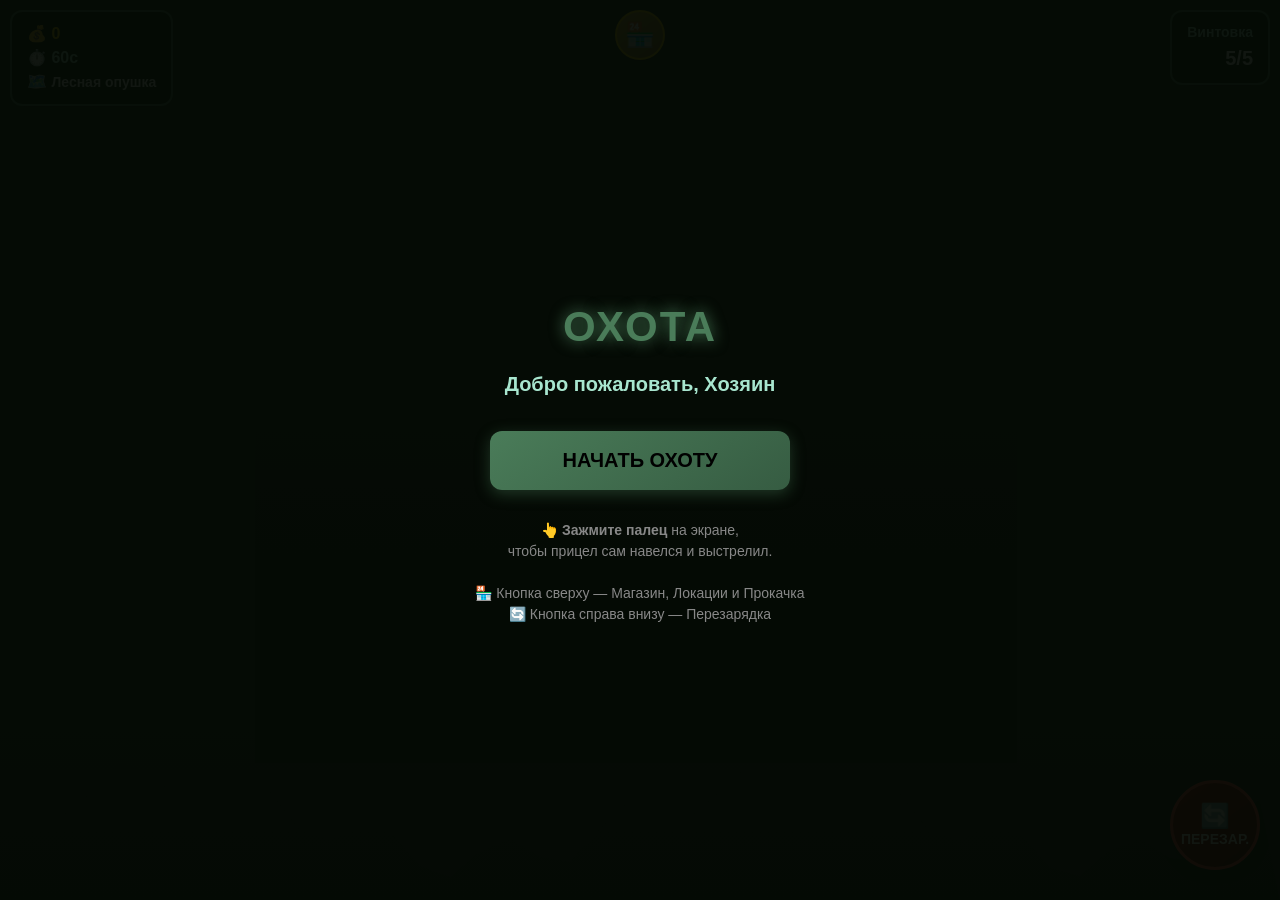
==== index.html @ cb5bb14b "Create index.html" ====
<!DOCTYPE html>
<html lang="ru">
<head>
    <meta charset="UTF-8">
    <meta name="viewport" content="width=device-width, initial-scale=1.0, maximum-scale=1.0, user-scalable=no, viewport-fit=cover">
    <meta name="apple-mobile-web-app-capable" content="yes">
    <meta name="mobile-web-app-capable" content="yes">
    <title>Охота: Точный Выстрел</title>
    <style>
        * {
            box-sizing: border-box;
            -webkit-tap-highlight-color: transparent;
        }
        body {
            margin: 0;
            padding: 0;
            overflow: hidden;
            background: #050505;
            font-family: 'Segoe UI', Tahoma, Geneva, Verdana, sans-serif;
            user-select: none;
            -webkit-user-select: none;
            touch-action: none;
            overscroll-behavior: none;
        }
        canvas {
            display: block;
            width: 100vw;
            height: 100vh;
        }

        #ui-layer {
            position: absolute;
            top: 0;
            left: 0;
            width: 100%;
            height: 100%;
            pointer-events: none;
            z-index: 10;
        }
        .hud-panel {
            position: absolute;
            background: rgba(0, 20, 0, 0.85);
            border: 2px solid #4a7c59;
            color: #a8e6cf;
            padding: 10px 15px;
            border-radius: 12px;
            font-weight: bold;
            box-shadow: 0 4px 15px rgba(0, 0, 0, 0.5);
            pointer-events: auto;
            backdrop-filter: blur(4px);
        }
        #stats-panel {
            top: 10px;
            left: 10px;
            font-size: 16px;
            line-height: 1.5;
        }
        #weapon-panel {
            top: 10px;
            right: 10px;
            text-align: right;
            font-size: 16px;
            line-height: 1.5;
        }

        .control-btn {
            position: absolute;
            border: none;
            border-radius: 50%;
            font-weight: bold;
            cursor: pointer;
            pointer-events: auto;
            transition: transform 0.1s, background 0.1s;
            display: flex;
            align-items: center;
            justify-content: center;
            box-shadow: 0 4px 10px rgba(0,0,0,0.5);
            -webkit-tap-highlight-color: transparent;
        }
        .control-btn:active {
            transform: scale(0.92);
        }

        #reload-btn {
            bottom: 30px;
            right: 20px;
            width: 90px;
            height: 90px;
            background: linear-gradient(145deg, #a00000, #600000);
            color: white;
            font-size: 14px;
            border: 3px solid #ff4444;
            flex-direction: column;
            line-height: 1.2;
        }
        #reload-btn span {
            font-size: 24px;
            display: block;
        }

        #shop-btn {
            top: 10px;
            left: 50%;
            transform: translateX(-50%);
            width: 50px;
            height: 50px;
            background: linear-gradient(145deg, #d4af37, #8a701e);
            color: #000;
            font-size: 24px;
            border: 2px solid #ffd700;
        }

        #reload-warning {
            position: absolute;
            top: 40%;
            left: 50%;
            transform: translate(-50%, -50%);
            color: #ff3333;
            font-size: 28px;
            font-weight: 900;
            text-shadow: 0 0 10px #ff0000;
            display: none;
            animation: blink 0.6s infinite;
            text-align: center;
            pointer-events: none;
            background: rgba(0,0,0,0.7);
            padding: 10px 20px;
            border-radius: 10px;
        }
        @keyframes blink {
            0%, 100% { opacity: 1; }
            50% { opacity: 0.3; }
        }

        .screen {
            position: absolute;
            top: 0;
            left: 0;
            width: 100%;
            height: 100%;
            background: rgba(5, 10, 5, 0.95);
            display: flex;
            flex-direction: column;
            justify-content: center;
            align-items: center;
            z-index: 20;
            cursor: default;
            padding: 20px;
            overflow-y: auto;
        }
        .hidden { display: none !important; }
        
        h1 {
            font-size: 42px;
            color: #4a7c59;
            text-shadow: 0 0 15px #4a7c59;
            margin-bottom: 5px;
            letter-spacing: 2px;
            text-align: center;
        }
        h2 {
            font-size: 20px;
            color: #a8e6cf;
            margin-bottom: 25px;
            text-align: center;
        }
        .btn {
            padding: 18px 30px;
            font-size: 20px;
            font-weight: bold;
            color: #000;
            background: linear-gradient(145deg, #4a7c59, #365c42);
            border: none;
            border-radius: 12px;
            cursor: pointer;
            transition: all 0.1s;
            margin: 10px 0;
            width: 100%;
            max-width: 300px;
            box-shadow: 0 4px 15px rgba(74, 124, 89, 0.4);
            -webkit-tap-highlight-color: transparent;
        }
        .btn:active {
            transform: scale(0.96);
            background: #365c42;
        }
        .btn:disabled {
            background: #333;
            color: #666;
            box-shadow: none;
            cursor: not-allowed;
        }
        .btn-secondary {
            background: linear-gradient(145deg, #8b0000, #500000);
            color: white;
        }

        .shop-container {
            width: 100%;
            max-width: 600px;
        }
        .shop-header {
            display: flex;
            justify-content: space-between;
            align-items: center;
            margin-bottom: 20px;
            border-bottom: 2px solid #4a7c59;
            padding-bottom: 15px;
        }
        .shop-money {
            font-size: 28px;
            color: #ffd700;
            text-shadow: 0 0 10px #ffd700;
            font-weight: bold;
        }
        .shop-section {
            background: rgba(255, 255, 255, 0.05);
            border: 1px solid #4a7c59;
            border-radius: 12px;
            padding: 15px;
            margin-bottom: 15px;
        }
        .shop-section h3 {
            color: #4a7c59;
            margin-top: 0;
            border-bottom: 1px solid #333;
            padding-bottom: 10px;
            font-size: 18px;
        }
        .inventory-grid {
            display: grid;
            grid-template-columns: repeat(2, 1fr);
            gap: 10px;
            margin-bottom: 15px;
        }
        .inv-item {
            background: rgba(0, 0, 0, 0.3);
            padding: 10px;
            border-radius: 8px;
            text-align: center;
            border: 1px solid #333;
        }
        .inv-item .emoji { font-size: 28px; display: block; margin-bottom: 5px; }
        .inv-item .count { color: #fff; font-size: 16px; font-weight: bold; }
        .inv-item .price { color: #ffd700; font-size: 13px; }
        
        .weapon-list {
            display: flex;
            flex-direction: column;
            gap: 10px;
        }
        .weapon-item {
            display: flex;
            justify-content: space-between;
            align-items: center;
            background: rgba(0, 0, 0, 0.3);
            padding: 12px;
            border-radius: 8px;
            border: 1px solid #333;
        }
        .weapon-item.owned {
            border-color: #4a7c59;
            background: rgba(74, 124, 89, 0.15);
        }
        .weapon-info { flex: 1; padding-right: 10px; }
        .weapon-name { color: #fff; font-size: 16px; font-weight: bold; }
        .weapon-stats { color: #888; font-size: 12px; margin-top: 4px; }
        .weapon-btn {
            padding: 10px 15px;
            font-size: 14px;
            min-width: 100px;
        }
        
        .upgrade-panel {
            display: flex;
            flex-direction: column;
            gap: 15px;
        }
        .upgrade-stat {
            color: #a8e6cf;
            font-size: 15px;
            line-height: 1.6;
        }

        .controls-hint {
            margin-top: 20px;
            color: #888;
            font-size: 14px;
            text-align: center;
            line-height: 1.5;
        }
    </style>
</head>
<body>

    <canvas id="gameCanvas"></canvas>

    <div id="ui-layer">
        <button id="shop-btn" class="control-btn">🏪</button>
        
        <div id="stats-panel" class="hud-panel">
            <div>💰 <span id="money-display" style="color:#ffd700">0</span></div>
            <div>⏱️ <span id="time-display">60</span>с</div>
            <div>🗺️ <span id="level-display" style="font-size: 14px; color: #fff;">Лесная опушка</span></div>
        </div>
        
        <div id="weapon-panel" class="hud-panel">
            <div id="rifle-name" style="font-size: 14px;">Винтовка</div>
            <div style="font-size: 20px; color: #fff;"><span id="ammo-display">5</span>/<span id="max-ammo-display">5</span></div>
        </div>
        
        <button id="reload-btn" class="control-btn">
            <span>🔄</span>
            ПЕРЕЗАР.
        </button>
        
        <div id="reload-warning">НЕТ ПАТРОНОВ!<br>НАЖМИ ПЕРЕЗАРЯДКУ</div>
    </div>

    <div id="start-screen" class="screen">
        <h1>ОХОТА</h1>
        <h2>Добро пожаловать, Хозяин</h2>
        <button class="btn" id="start-btn">НАЧАТЬ ОХОТУ</button>
        <div class="controls-hint">
            👆 <b>Зажмите палец</b> на экране,<br>чтобы прицел сам навелся и выстрелил.<br><br>
            🏪 Кнопка сверху — Магазин, Локации и Прокачка<br>
            🔄 Кнопка справа внизу — Перезарядка
        </div>
    </div>

    <div id="shop-screen" class="screen hidden">
        <div class="shop-container">
            <div class="shop-header">
                <h1 style="font-size: 28px; margin: 0;">СНАРЯЖЕНИЕ</h1>
                <div class="shop-money">💰 <span id="shop-money-display">0</span></div>
            </div>

            <div class="shop-section">
                <h3>🗺️ Локации</h3>
                <div class="weapon-list" id="level-list"></div>
            </div>

            <div class="shop-section">
                <h3>🎒 Трофеи</h3>
                <div class="inventory-grid" id="inventory-grid"></div>
                <button class="btn" id="sell-all-btn" style="margin: 0;">ПРОДАТЬ ВСЁ</button>
            </div>

            <div class="shop-section">
                <h3>🔫 Оружейная</h3>
                <div class="weapon-list" id="weapon-list"></div>
            </div>

            <div class="shop-section">
                <h3>⚡ Прокачка</h3>
                <div class="upgrade-panel">
                    <div class="upgrade-stat" id="upgrade-info"></div>
                    <button class="btn" id="upgrade-btn">УЛУЧШИТЬ</button>
                </div>
            </div>

            <button class="btn btn-secondary" id="close-shop-btn">ВЕРНУТЬСЯ К ОХОТЕ</button>
        </div>
    </div>

    <div id="game-over-screen" class="screen hidden">
        <h1>ОХОТА ОКОНЧЕНА</h1>
        <h2>Заработано: <span id="final-money" style="color:#ffd700">0</span> 💰</h2>
        <button class="btn" id="restart-btn">НОВАЯ ОХОТА</button>
    </div>

<script>
const canvas = document.getElementById('gameCanvas');
const ctx = canvas.getContext('2d');
const SAVE_KEY = 'hunter_save_v3';

let gameState = {
    isPlaying: false,
    isPaused: false,
    money: 0,
    timeLeft: 60,
    lastTime: 0,
    spawnTimer: 0
};

let inventory = { rabbit: 0, deer: 0, boar: 0, bear: 0, fox: 0, wolf: 0, elk: 0, bison: 0 };
let currentLevelIdx = 0;
let unlockedLevels = [true, false, false, false];

const LEVELS = [
    { id: 0, name: "🌲 Лесная опушка", desc: "Зайцы и олени", cost: 0, animals: ["rabbit", "deer"], bg1: "#1a2f1a", bg2: "#0d1a0d" },
    { id: 1, name: "🌳 Густой лес", desc: "Добавились кабаны и лисы", cost: 500, animals: ["rabbit", "deer", "boar", "fox"], bg1: "#142814", bg2: "#081408" },
    { id: 2, name: "⛰️ Горы", desc: "Волки и лоси", cost: 1500, animals: ["deer", "boar", "wolf", "elk"], bg1: "#2c3e50", bg2: "#1a252f" },
    { id: 3, name: "❄️ Тайга", desc: "Медведи и зубры", cost: 3000, animals: ["boar", "wolf", "elk", "bear", "bison"], bg1: "#0f1510", bg2: "#050805" }
];

const ANIMAL_TYPES = {
    rabbit: { emoji: '🐇', name: 'Заяц', pelt: 'Шкура зайца', price: 15, radius: 25, speed: 5, color: '#ddd' },
    deer:   { emoji: '🦌', name: 'Олень', pelt: 'Шкура оленя', price: 40, radius: 40, speed: 3, color: '#8b4513' },
    boar:   { emoji: '🐗', name: 'Кабан', pelt: 'Шкура кабана', price: 60, radius: 38, speed: 4, color: '#4a3728' },
    bear:   { emoji: '🐻', name: 'Медведь', pelt: 'Шкура медведя', price: 150, radius: 55, speed: 2, color: '#2c1b18' },
    fox:    { emoji: '🦊', name: 'Лиса', pelt: 'Шкура лисы', price: 80, radius: 30, speed: 6, color: '#d35400' },
    wolf:   { emoji: '🐺', name: 'Волк', pelt: 'Шкура волка', price: 100, radius: 42, speed: 5, color: '#7f8c8d' },
    elk:    { emoji: '🫎', name: 'Лось', pelt: 'Шкура лося', price: 120, radius: 50, speed: 3, color: '#5d4037' },
    bison:  { emoji: '🐃', name: 'Зубр', pelt: 'Шкура зубра', price: 200, radius: 60, speed: 2, color: '#3e2723' }
};

const RIFLES = [
    { id: 0, name: 'Винтовка Мосина', price: 0, baseMag: 5, baseSway: 1.0, baseReload: 1500 },
    { id: 1, name: 'Remington 700', price: 300, baseMag: 7, baseSway: 0.7, baseReload: 1200 },
    { id: 2, name: 'AWP', price: 800, baseMag: 10, baseSway: 0.4, baseReload: 1000 },
    { id: 3, name: 'Barrett M82', price: 2000, baseMag: 5, baseSway: 0.8, baseReload: 1800 }
];

let currentRifleIdx = 0;
let rifleUpgrades = 0;

function getCurrentRifleStats() {
    const base = RIFLES[currentRifleIdx];
    const mag = base.baseMag + Math.floor(rifleUpgrades / 2);
    const sway = Math.max(0.1, base.baseSway * Math.pow(0.85, rifleUpgrades));
    const reload = Math.max(500, base.baseReload - (rifleUpgrades * 100));
    return { ...base, mag, sway, reload };
}

let ammo = 5;
let maxAmmo = 5;
let isReloading = false;

let mouse = { x: window.innerWidth / 2, y: window.innerHeight / 2 };
let scope = { x: window.innerWidth / 2, y: window.innerHeight / 2 };
let recoil = { x: 0, y: 0 };
let sway = { x: 0, y: 0, time: 0 };

let isHoldingFire = false;
let isLocked = false;
let lockOnTarget = null;
let canLockOn = true;

let targets = [];
let particles = [];
let floatingTexts = [];
let audioCtx = null;

function saveGame() {
    const saveData = {
        money: gameState.money,
        inventory: inventory,
        currentRifleIdx: currentRifleIdx,
        rifleUpgrades: rifleUpgrades,
        currentLevelIdx: currentLevelIdx,
        unlockedLevels: unlockedLevels
    };
    localStorage.setItem(SAVE_KEY, JSON.stringify(saveData));
}

function loadGame() {
    const saved = localStorage.getItem(SAVE_KEY);
    if (saved) {
        try {
            const data = JSON.parse(saved);
            gameState.money = data.money || 0;
            
            const defaultInv = { rabbit: 0, deer: 0, boar: 0, bear: 0, fox: 0, wolf: 0, elk: 0, bison: 0 };
            inventory = { ...defaultInv, ...(data.inventory || {}) };
            
            currentRifleIdx = data.currentRifleIdx !== undefined ? data.currentRifleIdx : 0;
            rifleUpgrades = data.rifleUpgrades || 0;
            currentLevelIdx = data.currentLevelIdx || 0;
            
            if (data.unlockedLevels && Array.isArray(data.unlockedLevels)) {
                unlockedLevels = data.unlockedLevels;
            }
        } catch(e) {
            console.error("Ошибка загрузки сохранения:", e);
        }
    }
}

function initAudio() {
    if (!audioCtx) audioCtx = new (window.AudioContext || window.webkitAudioContext)();
    if (audioCtx.state === 'suspended') audioCtx.resume();
}

function playSound(type) {
    if (!audioCtx) return;
    const t = audioCtx.currentTime;
    if (type === 'shoot') {
        const bufferSize = audioCtx.sampleRate * 0.25;
        const buffer = audioCtx.createBuffer(1, bufferSize, audioCtx.sampleRate);
        const data = buffer.getChannelData(0);
        for (let i = 0; i < bufferSize; i++) data[i] = (Math.random() * 2 - 1) * Math.pow(1 - i / bufferSize, 2);
        const noise = audioCtx.createBufferSource();
        noise.buffer = buffer;
        const filter = audioCtx.createBiquadFilter();
        filter.type = 'lowpass';
        filter.frequency.value = 800;
        const gain = audioCtx.createGain();
        gain.gain.setValueAtTime(0.5, t);
        gain.gain.exponentialRampToValueAtTime(0.01, t + 0.25);
        noise.connect(filter);
        filter.connect(gain);
        gain.connect(audioCtx.destination);
        noise.start(t);
        
        const osc = audioCtx.createOscillator();
        osc.type = 'sine';
        osc.frequency.setValueAtTime(100, t);
        osc.frequency.exponentialRampToValueAtTime(30, t + 0.15);
        const oscGain = audioCtx.createGain();
        oscGain.gain.setValueAtTime(0.6, t);
        oscGain.gain.exponentialRampToValueAtTime(0.01, t + 0.15);
        osc.connect(oscGain);
        oscGain.connect(audioCtx.destination);
        osc.start(t);
        osc.stop(t + 0.15);
    } else if (type === 'lock') {
        const osc = audioCtx.createOscillator();
        const gain = audioCtx.createGain();
        osc.type = 'sine';
        osc.frequency.setValueAtTime(800, t);
        osc.frequency.linearRampToValueAtTime(1200, t + 0.08);
        gain.gain.setValueAtTime(0.15, t);
        gain.gain.linearRampToValueAtTime(0, t + 0.08);
        osc.connect(gain);
        gain.connect(audioCtx.destination);
        osc.start(t);
        osc.stop(t + 0.08);
    } else if (type === 'hit' || type === 'coin') {
        const osc = audioCtx.createOscillator();
        const gain = audioCtx.createGain();
        osc.type = type === 'coin' ? 'sine' : 'triangle';
        osc.frequency.setValueAtTime(type === 'coin' ? 1200 : 600, t);
        if (type === 'coin') osc.frequency.setValueAtTime(1600, t + 0.1);
        else osc.frequency.exponentialRampToValueAtTime(300, t + 0.1);
        gain.gain.setValueAtTime(0.3, t);
        gain.gain.exponentialRampToValueAtTime(0.01, t + (type === 'coin' ? 0.3 : 0.1));
        osc.connect(gain);
        gain.connect(audioCtx.destination);
        osc.start(t);
        osc.stop(t + 0.3);
    } else if (type === 'empty') {
        const osc = audioCtx.createOscillator();
        const gain = audioCtx.createGain();
        osc.type = 'square';
        osc.frequency.value = 150;
        gain.gain.setValueAtTime(0.2, t);
        gain.gain.exponentialRampToValueAtTime(0.01, t + 0.05);
        osc.connect(gain);
        gain.connect(audioCtx.destination);
        osc.start(t);
        osc.stop(t + 0.05);
    } else if (type === 'reload') {
        [0, 0.15, 0.3].forEach((delay, i) => {
            const osc = audioCtx.createOscillator();
            const gain = audioCtx.createGain();
            osc.type = 'sawtooth';
            osc.frequency.value = i === 1 ? 200 : 400;
            gain.gain.setValueAtTime(0.2, t + delay);
            gain.gain.exponentialRampToValueAtTime(0.01, t + delay + 0.1);
            osc.connect(gain);
            gain.connect(audioCtx.destination);
            osc.start(t + delay);
            osc.stop(t + delay + 0.1);
        });
    }
}

class Target {
    constructor() {
        const level = LEVELS[currentLevelIdx];
        const available = level.animals;
        
        let pool = [];
        available.forEach(key => {
            const animal = ANIMAL_TYPES[key];
            const weight = Math.max(1, Math.floor(1000 / animal.price));
            for(let i = 0; i < weight; i++) {
                pool.push(key);
            }
        });
        
        this.typeKey = pool[Math.floor(Math.random() * pool.length)];
        this.data = ANIMAL_TYPES[this.typeKey];
        this.radius = this.data.radius;
        this.x = Math.random() * (canvas.width - 100) + 50;
        this.y = Math.random() * (canvas.height - 150) + 100;
        
        const angle = Math.random() * Math.PI * 2;
        this.speedX = Math.cos(angle) * this.data.speed;
        this.speedY = Math.sin(angle) * this.data.speed;
        this.markedForDeletion = false;
        this.emojiOffset = Math.random() * 100;
    }

    update() {
        this.x += this.speedX;
        this.y += this.speedY;
        if (this.x - this.radius < 0 || this.x + this.radius > canvas.width) this.speedX *= -1;
        if (this.y - this.radius < 50 || this.y + this.radius > canvas.height - 50) this.speedY *= -1;
        this.x = Math.max(this.radius, Math.min(canvas.width - this.radius, this.x));
        this.y = Math.max(this.radius + 50, Math.min(canvas.height - this.radius, this.y));
    }

    draw(ctx, time) {
        ctx.fillStyle = 'rgba(0,0,0,0.3)';
        ctx.beginPath();
        ctx.ellipse(this.x, this.y + this.radius * 0.8, this.radius * 0.8, this.radius * 0.3, 0, 0, Math.PI * 2);
        ctx.fill();

        ctx.font = `${this.radius * 1.6}px Arial`;
        ctx.textAlign = 'center';
        ctx.textBaseline = 'middle';
        const bounce = Math.sin(time * 0.005 + this.emojiOffset) * 3;
        ctx.fillText(this.data.emoji, this.x, this.y + bounce);
        
        if (this.data.price >= 100) {
            ctx.fillStyle = '#ffd700';
            ctx.font = 'bold 16px Arial';
            ctx.fillText('★', this.x + this.radius * 0.6, this.y - this.radius * 0.8 + bounce);
        }
    }
}

class Particle {
    constructor(x, y, color) {
        this.x = x; this.y = y;
        this.vx = (Math.random() - 0.5) * 10;
        this.vy = (Math.random() - 0.5) * 10;
        this.life = 1.0;
        this.decay = 0.03 + Math.random() * 0.03;
        this.color = color;
        this.size = Math.random() * 5 + 2;
    }
    update() {
        this.x += this.vx; this.y += this.vy;
        this.vy += 0.3;
        this.life -= this.decay;
    }
    draw(ctx) {
        ctx.globalAlpha = Math.max(0, this.life);
        ctx.fillStyle = this.color;
        ctx.beginPath();
        ctx.arc(this.x, this.y, this.size, 0, Math.PI * 2);
        ctx.fill();
        ctx.globalAlpha = 1.0;
    }
}

class FloatingText {
    constructor(x, y, text, color) {
        this.x = x; this.y = y; this.text = text; this.color = color;
        this.life = 1.0; this.vy = -1.5;
    }
    update() { this.y += this.vy; this.life -= 0.015; }
    draw(ctx) {
        ctx.globalAlpha = Math.max(0, this.life);
        ctx.fillStyle = this.color;
        ctx.font = 'bold 22px "Segoe UI"';
        ctx.textAlign = 'center';
        ctx.strokeStyle = '#000';
        ctx.lineWidth = 3;
        ctx.strokeText(this.text, this.x, this.y);
        ctx.fillText(this.text, this.x, this.y);
        ctx.globalAlpha = 1.0;
    }
}

function resize() {
    canvas.width = window.innerWidth;
    canvas.height = window.innerHeight;
}
window.addEventListener('resize', resize);
resize();

function startGame() {
    initAudio();
    gameState.isPlaying = true;
    gameState.isPaused = false;
    gameState.timeLeft = 60;
    gameState.spawnTimer = 0;
    gameState.lastTime = performance.now();
    
    const stats = getCurrentRifleStats();
    ammo = stats.mag;
    maxAmmo = stats.mag;
    isReloading = false;
    targets = [];
    particles = [];
    floatingTexts = [];
    
    scope.x = canvas.width / 2;
    scope.y = canvas.height / 2;
    mouse.x = canvas.width / 2;
    mouse.y = canvas.height / 2;
    
    document.getElementById('start-screen').classList.add('hidden');
    document.getElementById('game-over-screen').classList.add('hidden');
    document.getElementById('shop-screen').classList.add('hidden');
    
    updateUI();
    
    if (gameState.timerInterval) clearInterval(gameState.timerInterval);
    gameState.timerInterval = setInterval(() => {
        if (gameState.isPlaying && !gameState.isPaused) {
            gameState.timeLeft--;
            updateUI();
            if (gameState.timeLeft <= 0) endGame();
        }
    }, 1000);
    
    requestAnimationFrame(gameLoop);
}

function endGame() {
    gameState.isPlaying = false;
    clearInterval(gameState.timerInterval);
    document.getElementById('final-money').textContent = gameState.money;
    document.getElementById('game-over-screen').classList.remove('hidden');
    saveGame();
}

function toggleShop() {
    if (!gameState.isPlaying) return;
    gameState.isPaused = !gameState.isPaused;
    const shopScreen = document.getElementById('shop-screen');
    if (gameState.isPaused) {
        shopScreen.classList.remove('hidden');
        renderShop();
    } else {
        shopScreen.classList.add('hidden');
        gameState.lastTime = performance.now();
        requestAnimationFrame(gameLoop);
    }
}

function updateUI() {
    const stats = getCurrentRifleStats();
    const lvl = LEVELS[currentLevelIdx];
    document.getElementById('money-display').textContent = gameState.money;
    document.getElementById('time-display').textContent = gameState.timeLeft;
    document.getElementById('level-display').textContent = lvl.name;
    document.getElementById('rifle-name').textContent = stats.name;
    document.getElementById('ammo-display').textContent = isReloading ? '...' : ammo;
    document.getElementById('max-ammo-display').textContent = stats.mag;
    
    const reloadWarning = document.getElementById('reload-warning');
    if (ammo === 0 && !isReloading && gameState.isPlaying) {
        reloadWarning.style.display = 'block';
    } else {
        reloadWarning.style.display = 'none';
    }
}

function spawnTarget() {
    const maxTargets = 5 + currentLevelIdx;
    if (targets.length < maxTargets) {
        targets.push(new Target());
    }
}

function reload() {
    if (isReloading || ammo === maxAmmo || !gameState.isPlaying || gameState.isPaused) return;
    isReloading = true;
    updateUI();
    playSound('reload');
    setTimeout(() => {
        ammo = maxAmmo;
        isReloading = false;
        updateUI();
    }, getCurrentRifleStats().reload);
}

function shoot() {
    if (!gameState.isPlaying || gameState.isPaused || isReloading || ammo <= 0) {
        if (ammo <= 0 && !isReloading) playSound('empty');
        return;
    }

    ammo--;
    updateUI();
    playSound('shoot');

    const stats = getCurrentRifleStats();
    recoil.y = 40 + Math.random() * 20;
    recoil.x = (Math.random() - 0.5) * 30;

    ctx.fillStyle = 'rgba(255, 255, 200, 0.4)';
    ctx.fillRect(0, 0, canvas.width, canvas.height);

    let hit = false;
    for (let i = targets.length - 1; i >= 0; i--) {
        const t = targets[i];
        const dist = Math.hypot(scope.x - t.x, scope.y - t.y);
        if (dist < t.radius * 0.9) {
            hit = true;
            gameState.money += t.data.price;
            inventory[t.typeKey]++;
            playSound('hit');
            playSound('coin');
            createExplosion(t.x, t.y, t.data.color, 20);
            floatingTexts.push(new FloatingText(t.x, t.y - 30, `+${t.data.price} 💰`, '#ffd700'));
            floatingTexts.push(new FloatingText(t.x, t.y, t.data.pelt, '#fff'));
            targets.splice(i, 1);
            isLocked = false;
            lockOnTarget = null;
            canLockOn = false;
            setTimeout(() => { canLockOn = true; }, 400);
            updateUI();
            break;
        }
    }

    if (!hit) {
        createExplosion(scope.x, scope.y, '#7f8c8d', 5);
        isLocked = false;
        lockOnTarget = null;
    }
}

function createExplosion(x, y, color, count) {
    for (let i = 0; i < count; i++) particles.push(new Particle(x, y, color));
}

function drawBackground() {
    const lvl = LEVELS[currentLevelIdx];
    const grad = ctx.createLinearGradient(0, 0, 0, canvas.height);
    grad.addColorStop(0, lvl.bg1);
    grad.addColorStop(1, lvl.bg2);
    ctx.fillStyle = grad;
    ctx.fillRect(0, 0, canvas.width, canvas.height);

    ctx.fillStyle = 'rgba(0,0,0,0.3)';
    ctx.beginPath();
    ctx.moveTo(0, canvas.height);
    for (let x = 0; x <= canvas.width; x += 30) {
        const h = 80 + Math.sin(x * 0.01) * 40 + Math.cos(x * 0.05) * 20;
        ctx.lineTo(x, canvas.height - h);
    }
    ctx.lineTo(canvas.width, canvas.height);
    ctx.fill();
}

function drawScope(time) {
    const stats = getCurrentRifleStats();
    const radius = Math.min(canvas.width, canvas.height) * 0.35;
    
    ctx.save();
    ctx.fillStyle = 'rgba(0, 10, 0, 0.93)';
    ctx.beginPath();
    ctx.rect(0, 0, canvas.width, canvas.height);
    ctx.arc(scope.x, scope.y, radius, 0, Math.PI * 2, true);
    ctx.fill();
    ctx.restore();

    ctx.strokeStyle = '#111';
    ctx.lineWidth = 8;
    ctx.beginPath();
    ctx.arc(scope.x, scope.y, radius, 0, Math.PI * 2);
    ctx.stroke();
    
    ctx.strokeStyle = '#333';
    ctx.lineWidth = 2;
    ctx.beginPath();
    ctx.arc(scope.x, scope.y, radius - 5, 0, Math.PI * 2);
    ctx.stroke();

    ctx.strokeStyle = isLocked ? '#ff0000' : 'rgba(0, 0, 0, 0.8)';
    ctx.lineWidth = 2;
    ctx.beginPath();
    ctx.moveTo(scope.x - radius + 20, scope.y);
    ctx.lineTo(scope.x + radius - 20, scope.y);
    ctx.moveTo(scope.x, scope.y - radius + 20);
    ctx.lineTo(scope.x, scope.y + radius - 20);
    ctx.stroke();

    ctx.fillStyle = isLocked ? '#ff0000' : '#000';
    for (let i = 1; i <= 3; i++) {
        const offset = i * (radius / 4);
        ctx.beginPath(); ctx.arc(scope.x + offset, scope.y, 3, 0, Math.PI*2); ctx.fill();
        ctx.beginPath(); ctx.arc(scope.x - offset, scope.y, 3, 0, Math.PI*2); ctx.fill();
        ctx.beginPath(); ctx.arc(scope.x, scope.y + offset, 3, 0, Math.PI*2); ctx.fill();
        ctx.beginPath(); ctx.arc(scope.x, scope.y - offset, 3, 0, Math.PI*2); ctx.fill();
    }

    ctx.fillStyle = isLocked ? '#ff0000' : 'rgba(255, 0, 0, 0.6)';
    ctx.beginPath();
    ctx.arc(scope.x, scope.y, 5, 0, Math.PI * 2);
    ctx.fill();

    if (isLocked && lockOnTarget) {
        ctx.strokeStyle = '#ff0000';
        ctx.lineWidth = 2;
        ctx.setLineDash([5, 5]);
        ctx.beginPath();
        ctx.moveTo(scope.x, scope.y);
        ctx.lineTo(lockOnTarget.x, lockOnTarget.y);
        ctx.stroke();
        ctx.setLineDash([]);
        
        ctx.strokeRect(lockOnTarget.x - lockOnTarget.radius - 10, lockOnTarget.y - lockOnTarget.radius - 10, 
                       (lockOnTarget.radius + 10) * 2, (lockOnTarget.radius + 10) * 2);
        
        ctx.fillStyle = '#ff0000';
        ctx.font = 'bold 16px Arial';
        ctx.textAlign = 'center';
        ctx.fillText('LOCK', scope.x, scope.y - radius + 30);
    } else if (isHoldingFire && canLockOn && !isReloading && ammo > 0) {
        ctx.fillStyle = '#ffff00';
        ctx.font = 'bold 16px Arial';
        ctx.textAlign = 'center';
        ctx.fillText('НАВЕДЕНИЕ...', scope.x, scope.y - radius + 30);
    }
}

function gameLoop(timestamp) {
    if (!gameState.isPlaying || gameState.isPaused) return;

    const dt = timestamp - gameState.lastTime;
    gameState.lastTime = timestamp;

    ctx.clearRect(0, 0, canvas.width, canvas.height);
    drawBackground();

    gameState.spawnTimer++;
    if (gameState.spawnTimer > 90) {
        spawnTarget();
        gameState.spawnTimer = 0;
    }

    if (isHoldingFire && canLockOn && !isReloading && ammo > 0 && !isLocked) {
        let nearest = null;
        let minDist = Infinity;
        for (let t of targets) {
            const d = Math.hypot(scope.x - t.x, scope.y - t.y);
            if (d < minDist && d < canvas.width * 0.6) {
                minDist = d;
                nearest = t;
            }
        }
        if (nearest) {
            isLocked = true;
            lockOnTarget = nearest;
            playSound('lock');
        }
    }

    if (isLocked && lockOnTarget) {
        if (!targets.includes(lockOnTarget)) {
            isLocked = false;
            lockOnTarget = null;
        } else {
            const speed = 0.25;
            scope.x += (lockOnTarget.x - scope.x) * speed;
            scope.y += (lockOnTarget.y - scope.y) * speed;
            const dist = Math.hypot(scope.x - lockOnTarget.x, scope.y - lockOnTarget.y);
            if (dist < 15) shoot();
        }
    } else {
        sway.time += 0.02;
        const stats = getCurrentRifleStats();
        const swayX = (Math.sin(sway.time) * 3 + Math.sin(sway.time * 2.5) * 2) * stats.sway;
        const swayY = (Math.cos(sway.time * 1.5) * 3 + Math.cos(sway.time * 3) * 2) * stats.sway;
        
        scope.x += (mouse.x - scope.x) * 0.15;
        scope.y += (mouse.y - scope.y) * 0.15;
        scope.x += swayX + recoil.x;
        scope.y += swayY + recoil.y;
        
        recoil.x *= 0.85;
        recoil.y *= 0.85;
    }

    targets.forEach(t => { t.update(); t.draw(ctx, timestamp); });

    for (let i = particles.length - 1; i >= 0; i--) {
        particles[i].update();
        particles[i].draw(ctx);
        if (particles[i].life <= 0) particles.splice(i, 1);
    }

    for (let i = floatingTexts.length - 1; i >= 0; i--) {
        floatingTexts[i].update();
        floatingTexts[i].draw(ctx);
        if (floatingTexts[i].life <= 0) floatingTexts.splice(i, 1);
    }

    drawScope(timestamp);
    requestAnimationFrame(gameLoop);
}

function renderShop() {
    document.getElementById('shop-money-display').textContent = gameState.money;

    const levelList = document.getElementById('level-list');
    levelList.innerHTML = '';
    LEVELS.forEach((lvl, idx) => {
        const isUnlocked = unlockedLevels[idx];
        const isCurrent = idx === currentLevelIdx;
        const div = document.createElement('div');
        div.className = `weapon-item ${isCurrent ? 'owned' : ''}`;
        div.innerHTML = `
            <div class="weapon-info">
                <div class="weapon-name">${lvl.name} ${isCurrent ? '✅' : ''}</div>
                <div class="weapon-stats">${lvl.desc}</div>
            </div>
            <button class="btn weapon-btn" ${isCurrent || (!isUnlocked && gameState.money < lvl.cost) ? 'disabled' : ''} 
                    onclick="selectLevel(${idx})">
                ${isCurrent ? 'ВЫБРАНО' : (isUnlocked ? 'ВЫБРАТЬ' : `${lvl.cost} 💰`)}
            </button>
        `;
        levelList.appendChild(div);
    });

    const invGrid = document.getElementById('inventory-grid');
    invGrid.innerHTML = '';
    let totalValue = 0;
    
    Object.keys(inventory).forEach(key => {
        const count = inventory[key];
        if (count > 0) {
            const data = ANIMAL_TYPES[key];
            totalValue += count * data.price;
            const div = document.createElement('div');
            div.className = 'inv-item';
            div.innerHTML = `<span class="emoji">${data.emoji}</span><div class="count">${count} шт.</div><div class="price">${data.price} 💰</div>`;
            invGrid.appendChild(div);
        }
    });
    
    if (totalValue === 0) invGrid.innerHTML = '<div style="grid-column: 1/-1; text-align: center; color: #666; padding: 20px;">Пусто</div>';
    
    const sellBtn = document.getElementById('sell-all-btn');
    sellBtn.textContent = `ПРОДАТЬ ВСЁ (+${totalValue} 💰)`;
    sellBtn.disabled = totalValue === 0;

    const weaponList = document.getElementById('weapon-list');
    weaponList.innerHTML = '';
    RIFLES.forEach((rifle, idx) => {
        const isCurrent = idx === currentRifleIdx;
        const div = document.createElement('div');
        div.className = `weapon-item ${isCurrent ? 'owned' : ''}`;
        div.innerHTML = `
            <div class="weapon-info">
                <div class="weapon-name">${rifle.name} ${isCurrent ? '✅' : ''}</div>
                <div class="weapon-stats">Маг: ${rifle.baseMag} | Точность: ${(rifle.baseSway).toFixed(1)}x</div>
            </div>
            <button class="btn weapon-btn" ${isCurrent || gameState.money < rifle.price ? 'disabled' : ''} 
                    onclick="buyRifle(${idx})">
                ${isCurrent ? 'ВЫБРАНО' : `${rifle.price} 💰`}
            </button>
        `;
        weaponList.appendChild(div);
    });

    const stats = getCurrentRifleStats();
    const base = RIFLES[currentRifleIdx];
    const upgradeCost = 100 * (rifleUpgrades + 1);
    
    document.getElementById('upgrade-info').innerHTML = `
        <b>${base.name}</b> (Ур. ${rifleUpgrades})<br>
        Магазин: ${base.baseMag} ➔ <b>${stats.mag}</b><br>
        Точность: ${base.baseSway.toFixed(2)} ➔ <b>${stats.sway.toFixed(2)}</b><br>
        Перезарядка: ${base.baseReload}мс ➔ <b>${stats.reload}мс</b>
    `;
    
    const upgBtn = document.getElementById('upgrade-btn');
    upgBtn.textContent = `УЛУЧШИТЬ (${upgradeCost} 💰)`;
    upgBtn.disabled = gameState.money < upgradeCost;
    upgBtn.onclick = () => {
        if (gameState.money >= upgradeCost) {
            gameState.money -= upgradeCost;
            const oldMax = maxAmmo;
            rifleUpgrades++;
            
            const newStats = getCurrentRifleStats();
            maxAmmo = newStats.mag;
            
            if (ammo === oldMax) {
                ammo = maxAmmo;
            } else {
                ammo = Math.min(ammo + (maxAmmo - oldMax), maxAmmo);
                if (ammo < 0) ammo = 0;
            }
            
            playSound('coin');
            saveGame();
            renderShop();
            updateUI();
        }
    };
}

window.selectLevel = function(idx) {
    if (unlockedLevels[idx]) {
        currentLevelIdx = idx;
        playSound('coin');
        saveGame();
        renderShop();
    } else {
        const lvl = LEVELS[idx];
        if (gameState.money >= lvl.cost) {
            gameState.money -= lvl.cost;
            unlockedLevels[idx] = true;
            currentLevelIdx = idx;
            playSound('coin');
            saveGame();
            renderShop();
            updateUI();
        }
    }
};

window.buyRifle = function(idx) {
    const rifle = RIFLES[idx];
    if (gameState.money >= rifle.price && idx > currentRifleIdx) {
        gameState.money -= rifle.price;
        currentRifleIdx = idx;
        rifleUpgrades = 0;
        
        const stats = getCurrentRifleStats();
        maxAmmo = stats.mag;
        ammo = maxAmmo; 
        
        playSound('coin');
        saveGame();
        renderShop();
        updateUI();
    }
};

window.sellAll = function() {
    let total = 0;
    Object.keys(inventory).forEach(key => {
        total += inventory[key] * ANIMAL_TYPES[key].price;
        inventory[key] = 0;
    });
    if (total > 0) {
        gameState.money += total;
        playSound('coin');
        saveGame();
        renderShop();
        updateUI();
    }
};

function handleTouchStart(e) {
    if (e.target.closest('.control-btn') || e.target.closest('.btn') || e.target.closest('.hud-panel')) {
        return;
    }
    e.preventDefault();
    isHoldingFire = true;
    const touch = e.touches[0];
    mouse.x = touch.clientX;
    mouse.y = touch.clientY;
}

function handleTouchMove(e) {
    if (isHoldingFire) {
        e.preventDefault();
        const touch = e.touches[0];
        mouse.x = touch.clientX;
        mouse.y = touch.clientY;
    }
}

function handleTouchEnd(e) {
    if (e.target.closest('.control-btn') || e.target.closest('.btn')) return;
    e.preventDefault();
    isHoldingFire = false;
    if (!isLocked) {
        lockOnTarget = null;
    }
}

canvas.addEventListener('touchstart', handleTouchStart, { passive: false });
canvas.addEventListener('touchmove', handleTouchMove, { passive: false });
canvas.addEventListener('touchend', handleTouchEnd, { passive: false });

canvas.addEventListener('mousedown', (e) => {
    if (e.target === canvas) {
        isHoldingFire = true;
        mouse.x = e.clientX;
        mouse.y = e.clientY;
    }
});
canvas.addEventListener('mousemove', (e) => {
    mouse.x = e.clientX;
    mouse.y = e.clientY;
});
canvas.addEventListener('mouseup', () => {
    isHoldingFire = false;
    if (!isLocked) lockOnTarget = null;
});

document.getElementById('reload-btn').addEventListener('touchstart', (e) => { e.preventDefault(); reload(); });
document.getElementById('reload-btn').addEventListener('click', (e) => { e.preventDefault(); reload(); });

document.getElementById('shop-btn').addEventListener('touchstart', (e) => { e.preventDefault(); toggleShop(); });
document.getElementById('shop-btn').addEventListener('click', (e) => { e.preventDefault(); toggleShop(); });

document.getElementById('start-btn').addEventListener('click', () => {
    loadGame();
    startGame();
});
document.getElementById('restart-btn').addEventListener('click', () => {
    loadGame();
    startGame();
});
document.getElementById('close-shop-btn').addEventListener('click', toggleShop);
document.getElementById('sell-all-btn').addEventListener('click', sellAll);

loadGame();
resize();
drawBackground();

</script>
</body>
</html>
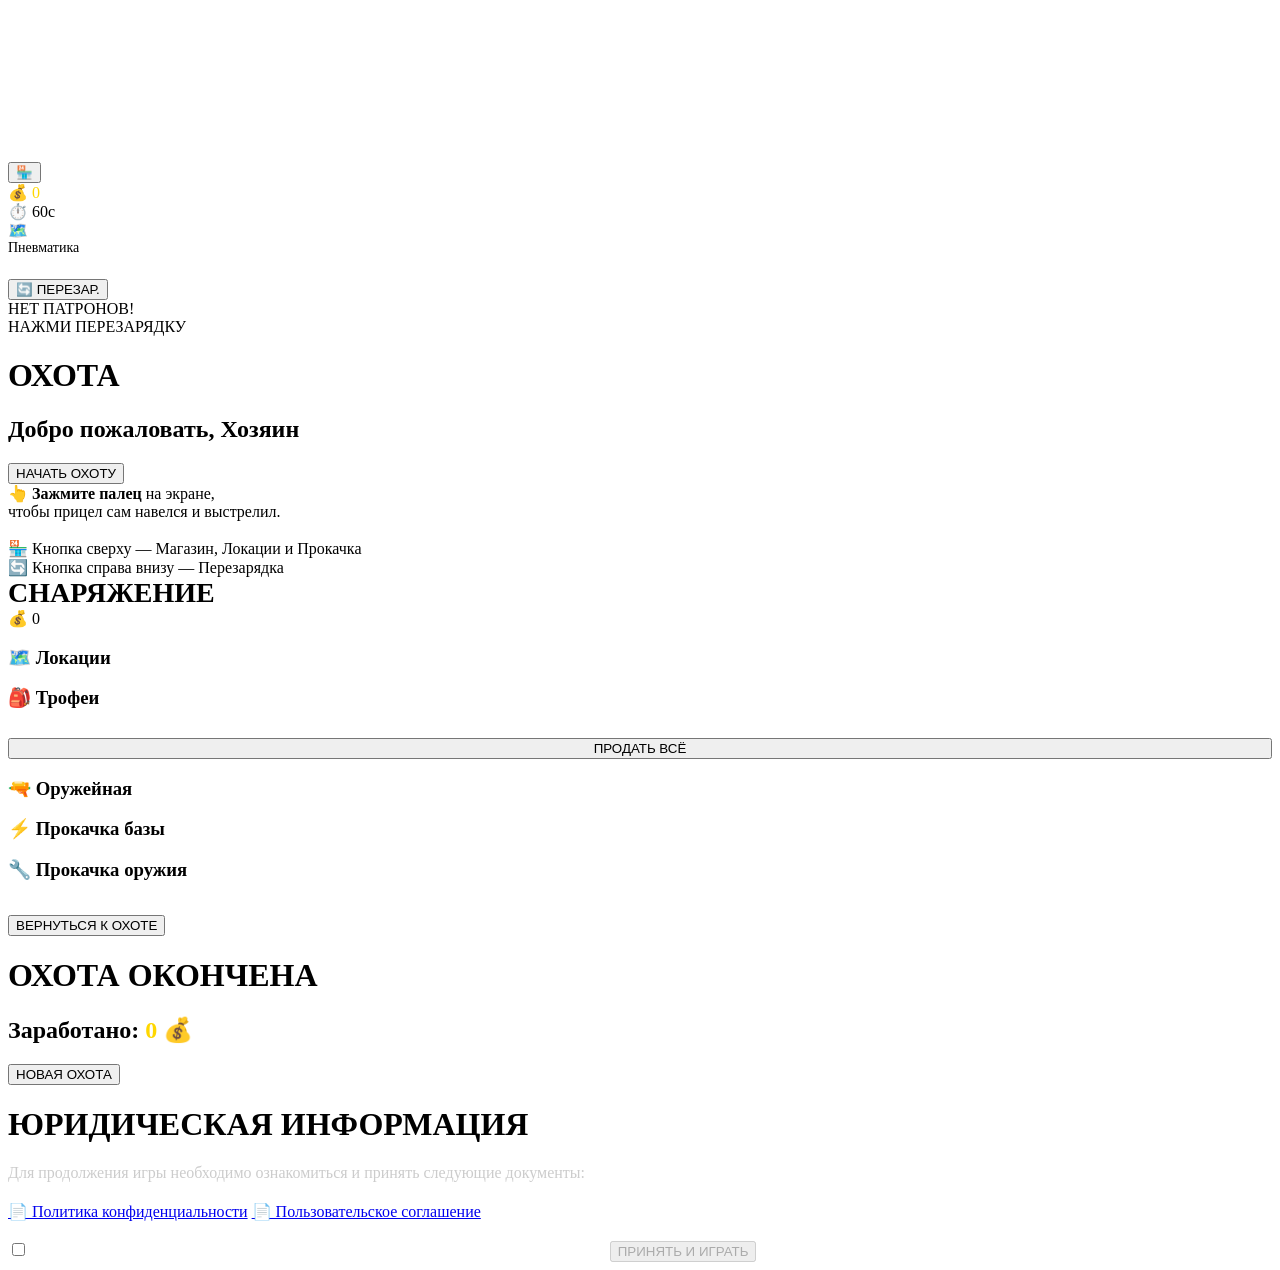
==== commit 531e037e: "Update index.html" ====
--- a/index.html
+++ b/index.html
@@ -6,290 +6,7 @@
     <meta name="apple-mobile-web-app-capable" content="yes">
     <meta name="mobile-web-app-capable" content="yes">
     <title>Охота: Точный Выстрел</title>
-    <style>
-        * {
-            box-sizing: border-box;
-            -webkit-tap-highlight-color: transparent;
-        }
-        body {
-            margin: 0;
-            padding: 0;
-            overflow: hidden;
-            background: #050505;
-            font-family: 'Segoe UI', Tahoma, Geneva, Verdana, sans-serif;
-            user-select: none;
-            -webkit-user-select: none;
-            touch-action: none;
-            overscroll-behavior: none;
-        }
-        canvas {
-            display: block;
-            width: 100vw;
-            height: 100vh;
-        }
-
-        #ui-layer {
-            position: absolute;
-            top: 0;
-            left: 0;
-            width: 100%;
-            height: 100%;
-            pointer-events: none;
-            z-index: 10;
-        }
-        .hud-panel {
-            position: absolute;
-            background: rgba(0, 20, 0, 0.85);
-            border: 2px solid #4a7c59;
-            color: #a8e6cf;
-            padding: 10px 15px;
-            border-radius: 12px;
-            font-weight: bold;
-            box-shadow: 0 4px 15px rgba(0, 0, 0, 0.5);
-            pointer-events: auto;
-            backdrop-filter: blur(4px);
-        }
-        #stats-panel {
-            top: 10px;
-            left: 10px;
-            font-size: 16px;
-            line-height: 1.5;
-        }
-        #weapon-panel {
-            top: 10px;
-            right: 10px;
-            text-align: right;
-            font-size: 16px;
-            line-height: 1.5;
-        }
-
-        .control-btn {
-            position: absolute;
-            border: none;
-            border-radius: 50%;
-            font-weight: bold;
-            cursor: pointer;
-            pointer-events: auto;
-            transition: transform 0.1s, background 0.1s;
-            display: flex;
-            align-items: center;
-            justify-content: center;
-            box-shadow: 0 4px 10px rgba(0,0,0,0.5);
-            -webkit-tap-highlight-color: transparent;
-        }
-        .control-btn:active {
-            transform: scale(0.92);
-        }
-
-        #reload-btn {
-            bottom: 30px;
-            right: 20px;
-            width: 90px;
-            height: 90px;
-            background: linear-gradient(145deg, #a00000, #600000);
-            color: white;
-            font-size: 14px;
-            border: 3px solid #ff4444;
-            flex-direction: column;
-            line-height: 1.2;
-        }
-        #reload-btn span {
-            font-size: 24px;
-            display: block;
-        }
-
-        #shop-btn {
-            top: 10px;
-            left: 50%;
-            transform: translateX(-50%);
-            width: 50px;
-            height: 50px;
-            background: linear-gradient(145deg, #d4af37, #8a701e);
-            color: #000;
-            font-size: 24px;
-            border: 2px solid #ffd700;
-        }
-
-        #reload-warning {
-            position: absolute;
-            top: 40%;
-            left: 50%;
-            transform: translate(-50%, -50%);
-            color: #ff3333;
-            font-size: 28px;
-            font-weight: 900;
-            text-shadow: 0 0 10px #ff0000;
-            display: none;
-            animation: blink 0.6s infinite;
-            text-align: center;
-            pointer-events: none;
-            background: rgba(0,0,0,0.7);
-            padding: 10px 20px;
-            border-radius: 10px;
-        }
-        @keyframes blink {
-            0%, 100% { opacity: 1; }
-            50% { opacity: 0.3; }
-        }
-
-        .screen {
-            position: absolute;
-            top: 0;
-            left: 0;
-            width: 100%;
-            height: 100%;
-            background: rgba(5, 10, 5, 0.95);
-            display: flex;
-            flex-direction: column;
-            justify-content: center;
-            align-items: center;
-            z-index: 20;
-            cursor: default;
-            padding: 20px;
-            overflow-y: auto;
-        }
-        .hidden { display: none !important; }
-        
-        h1 {
-            font-size: 42px;
-            color: #4a7c59;
-            text-shadow: 0 0 15px #4a7c59;
-            margin-bottom: 5px;
-            letter-spacing: 2px;
-            text-align: center;
-        }
-        h2 {
-            font-size: 20px;
-            color: #a8e6cf;
-            margin-bottom: 25px;
-            text-align: center;
-        }
-        .btn {
-            padding: 18px 30px;
-            font-size: 20px;
-            font-weight: bold;
-            color: #000;
-            background: linear-gradient(145deg, #4a7c59, #365c42);
-            border: none;
-            border-radius: 12px;
-            cursor: pointer;
-            transition: all 0.1s;
-            margin: 10px 0;
-            width: 100%;
-            max-width: 300px;
-            box-shadow: 0 4px 15px rgba(74, 124, 89, 0.4);
-            -webkit-tap-highlight-color: transparent;
-        }
-        .btn:active {
-            transform: scale(0.96);
-            background: #365c42;
-        }
-        .btn:disabled {
-            background: #333;
-            color: #666;
-            box-shadow: none;
-            cursor: not-allowed;
-        }
-        .btn-secondary {
-            background: linear-gradient(145deg, #8b0000, #500000);
-            color: white;
-        }
-
-        .shop-container {
-            width: 100%;
-            max-width: 600px;
-        }
-        .shop-header {
-            display: flex;
-            justify-content: space-between;
-            align-items: center;
-            margin-bottom: 20px;
-            border-bottom: 2px solid #4a7c59;
-            padding-bottom: 15px;
-        }
-        .shop-money {
-            font-size: 28px;
-            color: #ffd700;
-            text-shadow: 0 0 10px #ffd700;
-            font-weight: bold;
-        }
-        .shop-section {
-            background: rgba(255, 255, 255, 0.05);
-            border: 1px solid #4a7c59;
-            border-radius: 12px;
-            padding: 15px;
-            margin-bottom: 15px;
-        }
-        .shop-section h3 {
-            color: #4a7c59;
-            margin-top: 0;
-            border-bottom: 1px solid #333;
-            padding-bottom: 10px;
-            font-size: 18px;
-        }
-        .inventory-grid {
-            display: grid;
-            grid-template-columns: repeat(2, 1fr);
-            gap: 10px;
-            margin-bottom: 15px;
-        }
-        .inv-item {
-            background: rgba(0, 0, 0, 0.3);
-            padding: 10px;
-            border-radius: 8px;
-            text-align: center;
-            border: 1px solid #333;
-        }
-        .inv-item .emoji { font-size: 28px; display: block; margin-bottom: 5px; }
-        .inv-item .count { color: #fff; font-size: 16px; font-weight: bold; }
-        .inv-item .price { color: #ffd700; font-size: 13px; }
-        
-        .weapon-list {
-            display: flex;
-            flex-direction: column;
-            gap: 10px;
-        }
-        .weapon-item {
-            display: flex;
-            justify-content: space-between;
-            align-items: center;
-            background: rgba(0, 0, 0, 0.3);
-            padding: 12px;
-            border-radius: 8px;
-            border: 1px solid #333;
-        }
-        .weapon-item.owned {
-            border-color: #4a7c59;
-            background: rgba(74, 124, 89, 0.15);
-        }
-        .weapon-info { flex: 1; padding-right: 10px; }
-        .weapon-name { color: #fff; font-size: 16px; font-weight: bold; }
-        .weapon-stats { color: #888; font-size: 12px; margin-top: 4px; }
-        .weapon-btn {
-            padding: 10px 15px;
-            font-size: 14px;
-            min-width: 100px;
-        }
-        
-        .upgrade-panel {
-            display: flex;
-            flex-direction: column;
-            gap: 15px;
-        }
-        .upgrade-stat {
-            color: #a8e6cf;
-            font-size: 15px;
-            line-height: 1.6;
-        }
-
-        .controls-hint {
-            margin-top: 20px;
-            color: #888;
-            font-size: 14px;
-            text-align: center;
-            line-height: 1.5;
-        }
-    </style>
+    <link rel="stylesheet" href="style.css">
 </head>
 <body>
 
@@ -305,8 +22,8 @@
         </div>
         
         <div id="weapon-panel" class="hud-panel">
-            <div id="rifle-name" style="font-size: 14px;">Винтовка</div>
-            <div style="font-size: 20px; color: #fff;"><span id="ammo-display">5</span>/<span id="max-ammo-display">5</span></div>
+            <div id="rifle-name" style="font-size: 14px;">Пневматика</div>
+            <div style="font-size: 20px; color: #fff;"><span id="ammo-display">8</span>/<span id="max-ammo-display">8</span></div>
         </div>
         
         <button id="reload-btn" class="control-btn">
@@ -335,31 +52,35 @@
                 <div class="shop-money">💰 <span id="shop-money-display">0</span></div>
             </div>
 
-            <div class="shop-section">
-                <h3>🗺️ Локации</h3>
-                <div class="weapon-list" id="level-list"></div>
-            </div>
+            <div class="shop-scroll-area">
+                <div class="shop-section">
+                    <h3>🗺️ Локации</h3>
+                    <div class="weapon-list" id="level-list"></div>
+                </div>
 
-            <div class="shop-section">
-                <h3>🎒 Трофеи</h3>
-                <div class="inventory-grid" id="inventory-grid"></div>
-                <button class="btn" id="sell-all-btn" style="margin: 0;">ПРОДАТЬ ВСЁ</button>
-            </div>
+                <div class="shop-section">
+                    <h3>🎒 Трофеи</h3>
+                    <div class="inventory-grid" id="inventory-grid"></div>
+                    <button class="btn" id="sell-all-btn" style="margin: 10px 0 0 0; width: 100%;">ПРОДАТЬ ВСЁ</button>
+                </div>
 
-            <div class="shop-section">
-                <h3>🔫 Оружейная</h3>
-                <div class="weapon-list" id="weapon-list"></div>
-            </div>
+                <div class="shop-section">
+                    <h3>🔫 Оружейная</h3>
+                    <div class="weapon-list" id="weapon-list"></div>
+                </div>
 
-            <div class="shop-section">
-                <h3>⚡ Прокачка</h3>
-                <div class="upgrade-panel">
-                    <div class="upgrade-stat" id="upgrade-info"></div>
-                    <button class="btn" id="upgrade-btn">УЛУЧШИТЬ</button>
+                <div class="shop-section">
+                    <h3>⚡ Прокачка базы</h3>
+                    <div class="upgrade-panel" id="base-upgrades"></div>
+                </div>
+
+                <div class="shop-section">
+                    <h3>🔧 Прокачка оружия</h3>
+                    <div class="upgrade-panel" id="weapon-upgrades"></div>
                 </div>
             </div>
 
-            <button class="btn btn-secondary" id="close-shop-btn">ВЕРНУТЬСЯ К ОХОТЕ</button>
+            <button class="btn btn-secondary" id="close-shop-btn" style="margin-top: 15px;">ВЕРНУТЬСЯ К ОХОТЕ</button>
         </div>
     </div>
 
@@ -369,851 +90,26 @@
         <button class="btn" id="restart-btn">НОВАЯ ОХОТА</button>
     </div>
 
-<script>
-const canvas = document.getElementById('gameCanvas');
-const ctx = canvas.getContext('2d');
-const SAVE_KEY = 'hunter_save_v3';
+    <div id="legal-modal" class="screen hidden">
+        <div class="legal-container">
+            <h1>ЮРИДИЧЕСКАЯ ИНФОРМАЦИЯ</h1>
+            <p style="color: #ccc; margin-bottom: 20px;">Для продолжения игры необходимо ознакомиться и принять следующие документы:</p>
+            
+            <div class="legal-links">
+                <a href="privacy.html" target="_blank" class="legal-link">📄 Политика конфиденциальности</a>
+                <a href="terms.html" target="_blank" class="legal-link">📄 Пользовательское соглашение</a>
+            </div>
 
-let gameState = {
-    isPlaying: false,
-    isPaused: false,
-    money: 0,
-    timeLeft: 60,
-    lastTime: 0,
-    spawnTimer: 0
-};
+            <label class="checkbox-container" style="margin-top: 20px;">
+                <input type="checkbox" id="legal-accept">
+                <span class="checkmark"></span>
+                <span style="color: #fff; font-size: 14px; margin-left: 10px;">Я ознакомлен и согласен с Политикой конфиденциальности и Пользовательским соглашением</span>
+            </label>
 
-let inventory = { rabbit: 0, deer: 0, boar: 0, bear: 0, fox: 0, wolf: 0, elk: 0, bison: 0 };
-let currentLevelIdx = 0;
-let unlockedLevels = [true, false, false, false];
+            <button class="btn" id="accept-legal-btn" disabled style="margin-top: 20px;">ПРИНЯТЬ И ИГРАТЬ</button>
+        </div>
+    </div>
 
-const LEVELS = [
-    { id: 0, name: "🌲 Лесная опушка", desc: "Зайцы и олени", cost: 0, animals: ["rabbit", "deer"], bg1: "#1a2f1a", bg2: "#0d1a0d" },
-    { id: 1, name: "🌳 Густой лес", desc: "Добавились кабаны и лисы", cost: 500, animals: ["rabbit", "deer", "boar", "fox"], bg1: "#142814", bg2: "#081408" },
-    { id: 2, name: "⛰️ Горы", desc: "Волки и лоси", cost: 1500, animals: ["deer", "boar", "wolf", "elk"], bg1: "#2c3e50", bg2: "#1a252f" },
-    { id: 3, name: "❄️ Тайга", desc: "Медведи и зубры", cost: 3000, animals: ["boar", "wolf", "elk", "bear", "bison"], bg1: "#0f1510", bg2: "#050805" }
-];
-
-const ANIMAL_TYPES = {
-    rabbit: { emoji: '🐇', name: 'Заяц', pelt: 'Шкура зайца', price: 15, radius: 25, speed: 5, color: '#ddd' },
-    deer:   { emoji: '🦌', name: 'Олень', pelt: 'Шкура оленя', price: 40, radius: 40, speed: 3, color: '#8b4513' },
-    boar:   { emoji: '🐗', name: 'Кабан', pelt: 'Шкура кабана', price: 60, radius: 38, speed: 4, color: '#4a3728' },
-    bear:   { emoji: '🐻', name: 'Медведь', pelt: 'Шкура медведя', price: 150, radius: 55, speed: 2, color: '#2c1b18' },
-    fox:    { emoji: '🦊', name: 'Лиса', pelt: 'Шкура лисы', price: 80, radius: 30, speed: 6, color: '#d35400' },
-    wolf:   { emoji: '🐺', name: 'Волк', pelt: 'Шкура волка', price: 100, radius: 42, speed: 5, color: '#7f8c8d' },
-    elk:    { emoji: '🫎', name: 'Лось', pelt: 'Шкура лося', price: 120, radius: 50, speed: 3, color: '#5d4037' },
-    bison:  { emoji: '🐃', name: 'Зубр', pelt: 'Шкура зубра', price: 200, radius: 60, speed: 2, color: '#3e2723' }
-};
-
-const RIFLES = [
-    { id: 0, name: 'Винтовка Мосина', price: 0, baseMag: 5, baseSway: 1.0, baseReload: 1500 },
-    { id: 1, name: 'Remington 700', price: 300, baseMag: 7, baseSway: 0.7, baseReload: 1200 },
-    { id: 2, name: 'AWP', price: 800, baseMag: 10, baseSway: 0.4, baseReload: 1000 },
-    { id: 3, name: 'Barrett M82', price: 2000, baseMag: 5, baseSway: 0.8, baseReload: 1800 }
-];
-
-let currentRifleIdx = 0;
-let rifleUpgrades = 0;
-
-function getCurrentRifleStats() {
-    const base = RIFLES[currentRifleIdx];
-    const mag = base.baseMag + Math.floor(rifleUpgrades / 2);
-    const sway = Math.max(0.1, base.baseSway * Math.pow(0.85, rifleUpgrades));
-    const reload = Math.max(500, base.baseReload - (rifleUpgrades * 100));
-    return { ...base, mag, sway, reload };
-}
-
-let ammo = 5;
-let maxAmmo = 5;
-let isReloading = false;
-
-let mouse = { x: window.innerWidth / 2, y: window.innerHeight / 2 };
-let scope = { x: window.innerWidth / 2, y: window.innerHeight / 2 };
-let recoil = { x: 0, y: 0 };
-let sway = { x: 0, y: 0, time: 0 };
-
-let isHoldingFire = false;
-let isLocked = false;
-let lockOnTarget = null;
-let canLockOn = true;
-
-let targets = [];
-let particles = [];
-let floatingTexts = [];
-let audioCtx = null;
-
-function saveGame() {
-    const saveData = {
-        money: gameState.money,
-        inventory: inventory,
-        currentRifleIdx: currentRifleIdx,
-        rifleUpgrades: rifleUpgrades,
-        currentLevelIdx: currentLevelIdx,
-        unlockedLevels: unlockedLevels
-    };
-    localStorage.setItem(SAVE_KEY, JSON.stringify(saveData));
-}
-
-function loadGame() {
-    const saved = localStorage.getItem(SAVE_KEY);
-    if (saved) {
-        try {
-            const data = JSON.parse(saved);
-            gameState.money = data.money || 0;
-            
-            const defaultInv = { rabbit: 0, deer: 0, boar: 0, bear: 0, fox: 0, wolf: 0, elk: 0, bison: 0 };
-            inventory = { ...defaultInv, ...(data.inventory || {}) };
-            
-            currentRifleIdx = data.currentRifleIdx !== undefined ? data.currentRifleIdx : 0;
-            rifleUpgrades = data.rifleUpgrades || 0;
-            currentLevelIdx = data.currentLevelIdx || 0;
-            
-            if (data.unlockedLevels && Array.isArray(data.unlockedLevels)) {
-                unlockedLevels = data.unlockedLevels;
-            }
-        } catch(e) {
-            console.error("Ошибка загрузки сохранения:", e);
-        }
-    }
-}
-
-function initAudio() {
-    if (!audioCtx) audioCtx = new (window.AudioContext || window.webkitAudioContext)();
-    if (audioCtx.state === 'suspended') audioCtx.resume();
-}
-
-function playSound(type) {
-    if (!audioCtx) return;
-    const t = audioCtx.currentTime;
-    if (type === 'shoot') {
-        const bufferSize = audioCtx.sampleRate * 0.25;
-        const buffer = audioCtx.createBuffer(1, bufferSize, audioCtx.sampleRate);
-        const data = buffer.getChannelData(0);
-        for (let i = 0; i < bufferSize; i++) data[i] = (Math.random() * 2 - 1) * Math.pow(1 - i / bufferSize, 2);
-        const noise = audioCtx.createBufferSource();
-        noise.buffer = buffer;
-        const filter = audioCtx.createBiquadFilter();
-        filter.type = 'lowpass';
-        filter.frequency.value = 800;
-        const gain = audioCtx.createGain();
-        gain.gain.setValueAtTime(0.5, t);
-        gain.gain.exponentialRampToValueAtTime(0.01, t + 0.25);
-        noise.connect(filter);
-        filter.connect(gain);
-        gain.connect(audioCtx.destination);
-        noise.start(t);
-        
-        const osc = audioCtx.createOscillator();
-        osc.type = 'sine';
-        osc.frequency.setValueAtTime(100, t);
-        osc.frequency.exponentialRampToValueAtTime(30, t + 0.15);
-        const oscGain = audioCtx.createGain();
-        oscGain.gain.setValueAtTime(0.6, t);
-        oscGain.gain.exponentialRampToValueAtTime(0.01, t + 0.15);
-        osc.connect(oscGain);
-        oscGain.connect(audioCtx.destination);
-        osc.start(t);
-        osc.stop(t + 0.15);
-    } else if (type === 'lock') {
-        const osc = audioCtx.createOscillator();
-        const gain = audioCtx.createGain();
-        osc.type = 'sine';
-        osc.frequency.setValueAtTime(800, t);
-        osc.frequency.linearRampToValueAtTime(1200, t + 0.08);
-        gain.gain.setValueAtTime(0.15, t);
-        gain.gain.linearRampToValueAtTime(0, t + 0.08);
-        osc.connect(gain);
-        gain.connect(audioCtx.destination);
-        osc.start(t);
-        osc.stop(t + 0.08);
-    } else if (type === 'hit' || type === 'coin') {
-        const osc = audioCtx.createOscillator();
-        const gain = audioCtx.createGain();
-        osc.type = type === 'coin' ? 'sine' : 'triangle';
-        osc.frequency.setValueAtTime(type === 'coin' ? 1200 : 600, t);
-        if (type === 'coin') osc.frequency.setValueAtTime(1600, t + 0.1);
-        else osc.frequency.exponentialRampToValueAtTime(300, t + 0.1);
-        gain.gain.setValueAtTime(0.3, t);
-        gain.gain.exponentialRampToValueAtTime(0.01, t + (type === 'coin' ? 0.3 : 0.1));
-        osc.connect(gain);
-        gain.connect(audioCtx.destination);
-        osc.start(t);
-        osc.stop(t + 0.3);
-    } else if (type === 'empty') {
-        const osc = audioCtx.createOscillator();
-        const gain = audioCtx.createGain();
-        osc.type = 'square';
-        osc.frequency.value = 150;
-        gain.gain.setValueAtTime(0.2, t);
-        gain.gain.exponentialRampToValueAtTime(0.01, t + 0.05);
-        osc.connect(gain);
-        gain.connect(audioCtx.destination);
-        osc.start(t);
-        osc.stop(t + 0.05);
-    } else if (type === 'reload') {
-        [0, 0.15, 0.3].forEach((delay, i) => {
-            const osc = audioCtx.createOscillator();
-            const gain = audioCtx.createGain();
-            osc.type = 'sawtooth';
-            osc.frequency.value = i === 1 ? 200 : 400;
-            gain.gain.setValueAtTime(0.2, t + delay);
-            gain.gain.exponentialRampToValueAtTime(0.01, t + delay + 0.1);
-            osc.connect(gain);
-            gain.connect(audioCtx.destination);
-            osc.start(t + delay);
-            osc.stop(t + delay + 0.1);
-        });
-    }
-}
-
-class Target {
-    constructor() {
-        const level = LEVELS[currentLevelIdx];
-        const available = level.animals;
-        
-        let pool = [];
-        available.forEach(key => {
-            const animal = ANIMAL_TYPES[key];
-            const weight = Math.max(1, Math.floor(1000 / animal.price));
-            for(let i = 0; i < weight; i++) {
-                pool.push(key);
-            }
-        });
-        
-        this.typeKey = pool[Math.floor(Math.random() * pool.length)];
-        this.data = ANIMAL_TYPES[this.typeKey];
-        this.radius = this.data.radius;
-        this.x = Math.random() * (canvas.width - 100) + 50;
-        this.y = Math.random() * (canvas.height - 150) + 100;
-        
-        const angle = Math.random() * Math.PI * 2;
-        this.speedX = Math.cos(angle) * this.data.speed;
-        this.speedY = Math.sin(angle) * this.data.speed;
-        this.markedForDeletion = false;
-        this.emojiOffset = Math.random() * 100;
-    }
-
-    update() {
-        this.x += this.speedX;
-        this.y += this.speedY;
-        if (this.x - this.radius < 0 || this.x + this.radius > canvas.width) this.speedX *= -1;
-        if (this.y - this.radius < 50 || this.y + this.radius > canvas.height - 50) this.speedY *= -1;
-        this.x = Math.max(this.radius, Math.min(canvas.width - this.radius, this.x));
-        this.y = Math.max(this.radius + 50, Math.min(canvas.height - this.radius, this.y));
-    }
-
-    draw(ctx, time) {
-        ctx.fillStyle = 'rgba(0,0,0,0.3)';
-        ctx.beginPath();
-        ctx.ellipse(this.x, this.y + this.radius * 0.8, this.radius * 0.8, this.radius * 0.3, 0, 0, Math.PI * 2);
-        ctx.fill();
-
-        ctx.font = `${this.radius * 1.6}px Arial`;
-        ctx.textAlign = 'center';
-        ctx.textBaseline = 'middle';
-        const bounce = Math.sin(time * 0.005 + this.emojiOffset) * 3;
-        ctx.fillText(this.data.emoji, this.x, this.y + bounce);
-        
-        if (this.data.price >= 100) {
-            ctx.fillStyle = '#ffd700';
-            ctx.font = 'bold 16px Arial';
-            ctx.fillText('★', this.x + this.radius * 0.6, this.y - this.radius * 0.8 + bounce);
-        }
-    }
-}
-
-class Particle {
-    constructor(x, y, color) {
-        this.x = x; this.y = y;
-        this.vx = (Math.random() - 0.5) * 10;
-        this.vy = (Math.random() - 0.5) * 10;
-        this.life = 1.0;
-        this.decay = 0.03 + Math.random() * 0.03;
-        this.color = color;
-        this.size = Math.random() * 5 + 2;
-    }
-    update() {
-        this.x += this.vx; this.y += this.vy;
-        this.vy += 0.3;
-        this.life -= this.decay;
-    }
-    draw(ctx) {
-        ctx.globalAlpha = Math.max(0, this.life);
-        ctx.fillStyle = this.color;
-        ctx.beginPath();
-        ctx.arc(this.x, this.y, this.size, 0, Math.PI * 2);
-        ctx.fill();
-        ctx.globalAlpha = 1.0;
-    }
-}
-
-class FloatingText {
-    constructor(x, y, text, color) {
-        this.x = x; this.y = y; this.text = text; this.color = color;
-        this.life = 1.0; this.vy = -1.5;
-    }
-    update() { this.y += this.vy; this.life -= 0.015; }
-    draw(ctx) {
-        ctx.globalAlpha = Math.max(0, this.life);
-        ctx.fillStyle = this.color;
-        ctx.font = 'bold 22px "Segoe UI"';
-        ctx.textAlign = 'center';
-        ctx.strokeStyle = '#000';
-        ctx.lineWidth = 3;
-        ctx.strokeText(this.text, this.x, this.y);
-        ctx.fillText(this.text, this.x, this.y);
-        ctx.globalAlpha = 1.0;
-    }
-}
-
-function resize() {
-    canvas.width = window.innerWidth;
-    canvas.height = window.innerHeight;
-}
-window.addEventListener('resize', resize);
-resize();
-
-function startGame() {
-    initAudio();
-    gameState.isPlaying = true;
-    gameState.isPaused = false;
-    gameState.timeLeft = 60;
-    gameState.spawnTimer = 0;
-    gameState.lastTime = performance.now();
-    
-    const stats = getCurrentRifleStats();
-    ammo = stats.mag;
-    maxAmmo = stats.mag;
-    isReloading = false;
-    targets = [];
-    particles = [];
-    floatingTexts = [];
-    
-    scope.x = canvas.width / 2;
-    scope.y = canvas.height / 2;
-    mouse.x = canvas.width / 2;
-    mouse.y = canvas.height / 2;
-    
-    document.getElementById('start-screen').classList.add('hidden');
-    document.getElementById('game-over-screen').classList.add('hidden');
-    document.getElementById('shop-screen').classList.add('hidden');
-    
-    updateUI();
-    
-    if (gameState.timerInterval) clearInterval(gameState.timerInterval);
-    gameState.timerInterval = setInterval(() => {
-        if (gameState.isPlaying && !gameState.isPaused) {
-            gameState.timeLeft--;
-            updateUI();
-            if (gameState.timeLeft <= 0) endGame();
-        }
-    }, 1000);
-    
-    requestAnimationFrame(gameLoop);
-}
-
-function endGame() {
-    gameState.isPlaying = false;
-    clearInterval(gameState.timerInterval);
-    document.getElementById('final-money').textContent = gameState.money;
-    document.getElementById('game-over-screen').classList.remove('hidden');
-    saveGame();
-}
-
-function toggleShop() {
-    if (!gameState.isPlaying) return;
-    gameState.isPaused = !gameState.isPaused;
-    const shopScreen = document.getElementById('shop-screen');
-    if (gameState.isPaused) {
-        shopScreen.classList.remove('hidden');
-        renderShop();
-    } else {
-        shopScreen.classList.add('hidden');
-        gameState.lastTime = performance.now();
-        requestAnimationFrame(gameLoop);
-    }
-}
-
-function updateUI() {
-    const stats = getCurrentRifleStats();
-    const lvl = LEVELS[currentLevelIdx];
-    document.getElementById('money-display').textContent = gameState.money;
-    document.getElementById('time-display').textContent = gameState.timeLeft;
-    document.getElementById('level-display').textContent = lvl.name;
-    document.getElementById('rifle-name').textContent = stats.name;
-    document.getElementById('ammo-display').textContent = isReloading ? '...' : ammo;
-    document.getElementById('max-ammo-display').textContent = stats.mag;
-    
-    const reloadWarning = document.getElementById('reload-warning');
-    if (ammo === 0 && !isReloading && gameState.isPlaying) {
-        reloadWarning.style.display = 'block';
-    } else {
-        reloadWarning.style.display = 'none';
-    }
-}
-
-function spawnTarget() {
-    const maxTargets = 5 + currentLevelIdx;
-    if (targets.length < maxTargets) {
-        targets.push(new Target());
-    }
-}
-
-function reload() {
-    if (isReloading || ammo === maxAmmo || !gameState.isPlaying || gameState.isPaused) return;
-    isReloading = true;
-    updateUI();
-    playSound('reload');
-    setTimeout(() => {
-        ammo = maxAmmo;
-        isReloading = false;
-        updateUI();
-    }, getCurrentRifleStats().reload);
-}
-
-function shoot() {
-    if (!gameState.isPlaying || gameState.isPaused || isReloading || ammo <= 0) {
-        if (ammo <= 0 && !isReloading) playSound('empty');
-        return;
-    }
-
-    ammo--;
-    updateUI();
-    playSound('shoot');
-
-    const stats = getCurrentRifleStats();
-    recoil.y = 40 + Math.random() * 20;
-    recoil.x = (Math.random() - 0.5) * 30;
-
-    ctx.fillStyle = 'rgba(255, 255, 200, 0.4)';
-    ctx.fillRect(0, 0, canvas.width, canvas.height);
-
-    let hit = false;
-    for (let i = targets.length - 1; i >= 0; i--) {
-        const t = targets[i];
-        const dist = Math.hypot(scope.x - t.x, scope.y - t.y);
-        if (dist < t.radius * 0.9) {
-            hit = true;
-            gameState.money += t.data.price;
-            inventory[t.typeKey]++;
-            playSound('hit');
-            playSound('coin');
-            createExplosion(t.x, t.y, t.data.color, 20);
-            floatingTexts.push(new FloatingText(t.x, t.y - 30, `+${t.data.price} 💰`, '#ffd700'));
-            floatingTexts.push(new FloatingText(t.x, t.y, t.data.pelt, '#fff'));
-            targets.splice(i, 1);
-            isLocked = false;
-            lockOnTarget = null;
-            canLockOn = false;
-            setTimeout(() => { canLockOn = true; }, 400);
-            updateUI();
-            break;
-        }
-    }
-
-    if (!hit) {
-        createExplosion(scope.x, scope.y, '#7f8c8d', 5);
-        isLocked = false;
-        lockOnTarget = null;
-    }
-}
-
-function createExplosion(x, y, color, count) {
-    for (let i = 0; i < count; i++) particles.push(new Particle(x, y, color));
-}
-
-function drawBackground() {
-    const lvl = LEVELS[currentLevelIdx];
-    const grad = ctx.createLinearGradient(0, 0, 0, canvas.height);
-    grad.addColorStop(0, lvl.bg1);
-    grad.addColorStop(1, lvl.bg2);
-    ctx.fillStyle = grad;
-    ctx.fillRect(0, 0, canvas.width, canvas.height);
-
-    ctx.fillStyle = 'rgba(0,0,0,0.3)';
-    ctx.beginPath();
-    ctx.moveTo(0, canvas.height);
-    for (let x = 0; x <= canvas.width; x += 30) {
-        const h = 80 + Math.sin(x * 0.01) * 40 + Math.cos(x * 0.05) * 20;
-        ctx.lineTo(x, canvas.height - h);
-    }
-    ctx.lineTo(canvas.width, canvas.height);
-    ctx.fill();
-}
-
-function drawScope(time) {
-    const stats = getCurrentRifleStats();
-    const radius = Math.min(canvas.width, canvas.height) * 0.35;
-    
-    ctx.save();
-    ctx.fillStyle = 'rgba(0, 10, 0, 0.93)';
-    ctx.beginPath();
-    ctx.rect(0, 0, canvas.width, canvas.height);
-    ctx.arc(scope.x, scope.y, radius, 0, Math.PI * 2, true);
-    ctx.fill();
-    ctx.restore();
-
-    ctx.strokeStyle = '#111';
-    ctx.lineWidth = 8;
-    ctx.beginPath();
-    ctx.arc(scope.x, scope.y, radius, 0, Math.PI * 2);
-    ctx.stroke();
-    
-    ctx.strokeStyle = '#333';
-    ctx.lineWidth = 2;
-    ctx.beginPath();
-    ctx.arc(scope.x, scope.y, radius - 5, 0, Math.PI * 2);
-    ctx.stroke();
-
-    ctx.strokeStyle = isLocked ? '#ff0000' : 'rgba(0, 0, 0, 0.8)';
-    ctx.lineWidth = 2;
-    ctx.beginPath();
-    ctx.moveTo(scope.x - radius + 20, scope.y);
-    ctx.lineTo(scope.x + radius - 20, scope.y);
-    ctx.moveTo(scope.x, scope.y - radius + 20);
-    ctx.lineTo(scope.x, scope.y + radius - 20);
-    ctx.stroke();
-
-    ctx.fillStyle = isLocked ? '#ff0000' : '#000';
-    for (let i = 1; i <= 3; i++) {
-        const offset = i * (radius / 4);
-        ctx.beginPath(); ctx.arc(scope.x + offset, scope.y, 3, 0, Math.PI*2); ctx.fill();
-        ctx.beginPath(); ctx.arc(scope.x - offset, scope.y, 3, 0, Math.PI*2); ctx.fill();
-        ctx.beginPath(); ctx.arc(scope.x, scope.y + offset, 3, 0, Math.PI*2); ctx.fill();
-        ctx.beginPath(); ctx.arc(scope.x, scope.y - offset, 3, 0, Math.PI*2); ctx.fill();
-    }
-
-    ctx.fillStyle = isLocked ? '#ff0000' : 'rgba(255, 0, 0, 0.6)';
-    ctx.beginPath();
-    ctx.arc(scope.x, scope.y, 5, 0, Math.PI * 2);
-    ctx.fill();
-
-    if (isLocked && lockOnTarget) {
-        ctx.strokeStyle = '#ff0000';
-        ctx.lineWidth = 2;
-        ctx.setLineDash([5, 5]);
-        ctx.beginPath();
-        ctx.moveTo(scope.x, scope.y);
-        ctx.lineTo(lockOnTarget.x, lockOnTarget.y);
-        ctx.stroke();
-        ctx.setLineDash([]);
-        
-        ctx.strokeRect(lockOnTarget.x - lockOnTarget.radius - 10, lockOnTarget.y - lockOnTarget.radius - 10, 
-                       (lockOnTarget.radius + 10) * 2, (lockOnTarget.radius + 10) * 2);
-        
-        ctx.fillStyle = '#ff0000';
-        ctx.font = 'bold 16px Arial';
-        ctx.textAlign = 'center';
-        ctx.fillText('LOCK', scope.x, scope.y - radius + 30);
-    } else if (isHoldingFire && canLockOn && !isReloading && ammo > 0) {
-        ctx.fillStyle = '#ffff00';
-        ctx.font = 'bold 16px Arial';
-        ctx.textAlign = 'center';
-        ctx.fillText('НАВЕДЕНИЕ...', scope.x, scope.y - radius + 30);
-    }
-}
-
-function gameLoop(timestamp) {
-    if (!gameState.isPlaying || gameState.isPaused) return;
-
-    const dt = timestamp - gameState.lastTime;
-    gameState.lastTime = timestamp;
-
-    ctx.clearRect(0, 0, canvas.width, canvas.height);
-    drawBackground();
-
-    gameState.spawnTimer++;
-    if (gameState.spawnTimer > 90) {
-        spawnTarget();
-        gameState.spawnTimer = 0;
-    }
-
-    if (isHoldingFire && canLockOn && !isReloading && ammo > 0 && !isLocked) {
-        let nearest = null;
-        let minDist = Infinity;
-        for (let t of targets) {
-            const d = Math.hypot(scope.x - t.x, scope.y - t.y);
-            if (d < minDist && d < canvas.width * 0.6) {
-                minDist = d;
-                nearest = t;
-            }
-        }
-        if (nearest) {
-            isLocked = true;
-            lockOnTarget = nearest;
-            playSound('lock');
-        }
-    }
-
-    if (isLocked && lockOnTarget) {
-        if (!targets.includes(lockOnTarget)) {
-            isLocked = false;
-            lockOnTarget = null;
-        } else {
-            const speed = 0.25;
-            scope.x += (lockOnTarget.x - scope.x) * speed;
-            scope.y += (lockOnTarget.y - scope.y) * speed;
-            const dist = Math.hypot(scope.x - lockOnTarget.x, scope.y - lockOnTarget.y);
-            if (dist < 15) shoot();
-        }
-    } else {
-        sway.time += 0.02;
-        const stats = getCurrentRifleStats();
-        const swayX = (Math.sin(sway.time) * 3 + Math.sin(sway.time * 2.5) * 2) * stats.sway;
-        const swayY = (Math.cos(sway.time * 1.5) * 3 + Math.cos(sway.time * 3) * 2) * stats.sway;
-        
-        scope.x += (mouse.x - scope.x) * 0.15;
-        scope.y += (mouse.y - scope.y) * 0.15;
-        scope.x += swayX + recoil.x;
-        scope.y += swayY + recoil.y;
-        
-        recoil.x *= 0.85;
-        recoil.y *= 0.85;
-    }
-
-    targets.forEach(t => { t.update(); t.draw(ctx, timestamp); });
-
-    for (let i = particles.length - 1; i >= 0; i--) {
-        particles[i].update();
-        particles[i].draw(ctx);
-        if (particles[i].life <= 0) particles.splice(i, 1);
-    }
-
-    for (let i = floatingTexts.length - 1; i >= 0; i--) {
-        floatingTexts[i].update();
-        floatingTexts[i].draw(ctx);
-        if (floatingTexts[i].life <= 0) floatingTexts.splice(i, 1);
-    }
-
-    drawScope(timestamp);
-    requestAnimationFrame(gameLoop);
-}
-
-function renderShop() {
-    document.getElementById('shop-money-display').textContent = gameState.money;
-
-    const levelList = document.getElementById('level-list');
-    levelList.innerHTML = '';
-    LEVELS.forEach((lvl, idx) => {
-        const isUnlocked = unlockedLevels[idx];
-        const isCurrent = idx === currentLevelIdx;
-        const div = document.createElement('div');
-        div.className = `weapon-item ${isCurrent ? 'owned' : ''}`;
-        div.innerHTML = `
-            <div class="weapon-info">
-                <div class="weapon-name">${lvl.name} ${isCurrent ? '✅' : ''}</div>
-                <div class="weapon-stats">${lvl.desc}</div>
-            </div>
-            <button class="btn weapon-btn" ${isCurrent || (!isUnlocked && gameState.money < lvl.cost) ? 'disabled' : ''} 
-                    onclick="selectLevel(${idx})">
-                ${isCurrent ? 'ВЫБРАНО' : (isUnlocked ? 'ВЫБРАТЬ' : `${lvl.cost} 💰`)}
-            </button>
-        `;
-        levelList.appendChild(div);
-    });
-
-    const invGrid = document.getElementById('inventory-grid');
-    invGrid.innerHTML = '';
-    let totalValue = 0;
-    
-    Object.keys(inventory).forEach(key => {
-        const count = inventory[key];
-        if (count > 0) {
-            const data = ANIMAL_TYPES[key];
-            totalValue += count * data.price;
-            const div = document.createElement('div');
-            div.className = 'inv-item';
-            div.innerHTML = `<span class="emoji">${data.emoji}</span><div class="count">${count} шт.</div><div class="price">${data.price} 💰</div>`;
-            invGrid.appendChild(div);
-        }
-    });
-    
-    if (totalValue === 0) invGrid.innerHTML = '<div style="grid-column: 1/-1; text-align: center; color: #666; padding: 20px;">Пусто</div>';
-    
-    const sellBtn = document.getElementById('sell-all-btn');
-    sellBtn.textContent = `ПРОДАТЬ ВСЁ (+${totalValue} 💰)`;
-    sellBtn.disabled = totalValue === 0;
-
-    const weaponList = document.getElementById('weapon-list');
-    weaponList.innerHTML = '';
-    RIFLES.forEach((rifle, idx) => {
-        const isCurrent = idx === currentRifleIdx;
-        const div = document.createElement('div');
-        div.className = `weapon-item ${isCurrent ? 'owned' : ''}`;
-        div.innerHTML = `
-            <div class="weapon-info">
-                <div class="weapon-name">${rifle.name} ${isCurrent ? '✅' : ''}</div>
-                <div class="weapon-stats">Маг: ${rifle.baseMag} | Точность: ${(rifle.baseSway).toFixed(1)}x</div>
-            </div>
-            <button class="btn weapon-btn" ${isCurrent || gameState.money < rifle.price ? 'disabled' : ''} 
-                    onclick="buyRifle(${idx})">
-                ${isCurrent ? 'ВЫБРАНО' : `${rifle.price} 💰`}
-            </button>
-        `;
-        weaponList.appendChild(div);
-    });
-
-    const stats = getCurrentRifleStats();
-    const base = RIFLES[currentRifleIdx];
-    const upgradeCost = 100 * (rifleUpgrades + 1);
-    
-    document.getElementById('upgrade-info').innerHTML = `
-        <b>${base.name}</b> (Ур. ${rifleUpgrades})<br>
-        Магазин: ${base.baseMag} ➔ <b>${stats.mag}</b><br>
-        Точность: ${base.baseSway.toFixed(2)} ➔ <b>${stats.sway.toFixed(2)}</b><br>
-        Перезарядка: ${base.baseReload}мс ➔ <b>${stats.reload}мс</b>
-    `;
-    
-    const upgBtn = document.getElementById('upgrade-btn');
-    upgBtn.textContent = `УЛУЧШИТЬ (${upgradeCost} 💰)`;
-    upgBtn.disabled = gameState.money < upgradeCost;
-    upgBtn.onclick = () => {
-        if (gameState.money >= upgradeCost) {
-            gameState.money -= upgradeCost;
-            const oldMax = maxAmmo;
-            rifleUpgrades++;
-            
-            const newStats = getCurrentRifleStats();
-            maxAmmo = newStats.mag;
-            
-            if (ammo === oldMax) {
-                ammo = maxAmmo;
-            } else {
-                ammo = Math.min(ammo + (maxAmmo - oldMax), maxAmmo);
-                if (ammo < 0) ammo = 0;
-            }
-            
-            playSound('coin');
-            saveGame();
-            renderShop();
-            updateUI();
-        }
-    };
-}
-
-window.selectLevel = function(idx) {
-    if (unlockedLevels[idx]) {
-        currentLevelIdx = idx;
-        playSound('coin');
-        saveGame();
-        renderShop();
-    } else {
-        const lvl = LEVELS[idx];
-        if (gameState.money >= lvl.cost) {
-            gameState.money -= lvl.cost;
-            unlockedLevels[idx] = true;
-            currentLevelIdx = idx;
-            playSound('coin');
-            saveGame();
-            renderShop();
-            updateUI();
-        }
-    }
-};
-
-window.buyRifle = function(idx) {
-    const rifle = RIFLES[idx];
-    if (gameState.money >= rifle.price && idx > currentRifleIdx) {
-        gameState.money -= rifle.price;
-        currentRifleIdx = idx;
-        rifleUpgrades = 0;
-        
-        const stats = getCurrentRifleStats();
-        maxAmmo = stats.mag;
-        ammo = maxAmmo; 
-        
-        playSound('coin');
-        saveGame();
-        renderShop();
-        updateUI();
-    }
-};
-
-window.sellAll = function() {
-    let total = 0;
-    Object.keys(inventory).forEach(key => {
-        total += inventory[key] * ANIMAL_TYPES[key].price;
-        inventory[key] = 0;
-    });
-    if (total > 0) {
-        gameState.money += total;
-        playSound('coin');
-        saveGame();
-        renderShop();
-        updateUI();
-    }
-};
-
-function handleTouchStart(e) {
-    if (e.target.closest('.control-btn') || e.target.closest('.btn') || e.target.closest('.hud-panel')) {
-        return;
-    }
-    e.preventDefault();
-    isHoldingFire = true;
-    const touch = e.touches[0];
-    mouse.x = touch.clientX;
-    mouse.y = touch.clientY;
-}
-
-function handleTouchMove(e) {
-    if (isHoldingFire) {
-        e.preventDefault();
-        const touch = e.touches[0];
-        mouse.x = touch.clientX;
-        mouse.y = touch.clientY;
-    }
-}
-
-function handleTouchEnd(e) {
-    if (e.target.closest('.control-btn') || e.target.closest('.btn')) return;
-    e.preventDefault();
-    isHoldingFire = false;
-    if (!isLocked) {
-        lockOnTarget = null;
-    }
-}
-
-canvas.addEventListener('touchstart', handleTouchStart, { passive: false });
-canvas.addEventListener('touchmove', handleTouchMove, { passive: false });
-canvas.addEventListener('touchend', handleTouchEnd, { passive: false });
-
-canvas.addEventListener('mousedown', (e) => {
-    if (e.target === canvas) {
-        isHoldingFire = true;
-        mouse.x = e.clientX;
-        mouse.y = e.clientY;
-    }
-});
-canvas.addEventListener('mousemove', (e) => {
-    mouse.x = e.clientX;
-    mouse.y = e.clientY;
-});
-canvas.addEventListener('mouseup', () => {
-    isHoldingFire = false;
-    if (!isLocked) lockOnTarget = null;
-});
-
-document.getElementById('reload-btn').addEventListener('touchstart', (e) => { e.preventDefault(); reload(); });
-document.getElementById('reload-btn').addEventListener('click', (e) => { e.preventDefault(); reload(); });
-
-document.getElementById('shop-btn').addEventListener('touchstart', (e) => { e.preventDefault(); toggleShop(); });
-document.getElementById('shop-btn').addEventListener('click', (e) => { e.preventDefault(); toggleShop(); });
-
-document.getElementById('start-btn').addEventListener('click', () => {
-    loadGame();
-    startGame();
-});
-document.getElementById('restart-btn').addEventListener('click', () => {
-    loadGame();
-    startGame();
-});
-document.getElementById('close-shop-btn').addEventListener('click', toggleShop);
-document.getElementById('sell-all-btn').addEventListener('click', sellAll);
-
-loadGame();
-resize();
-drawBackground();
-
-</script>
+    <script src="game.js"></script>
 </body>
 </html>
